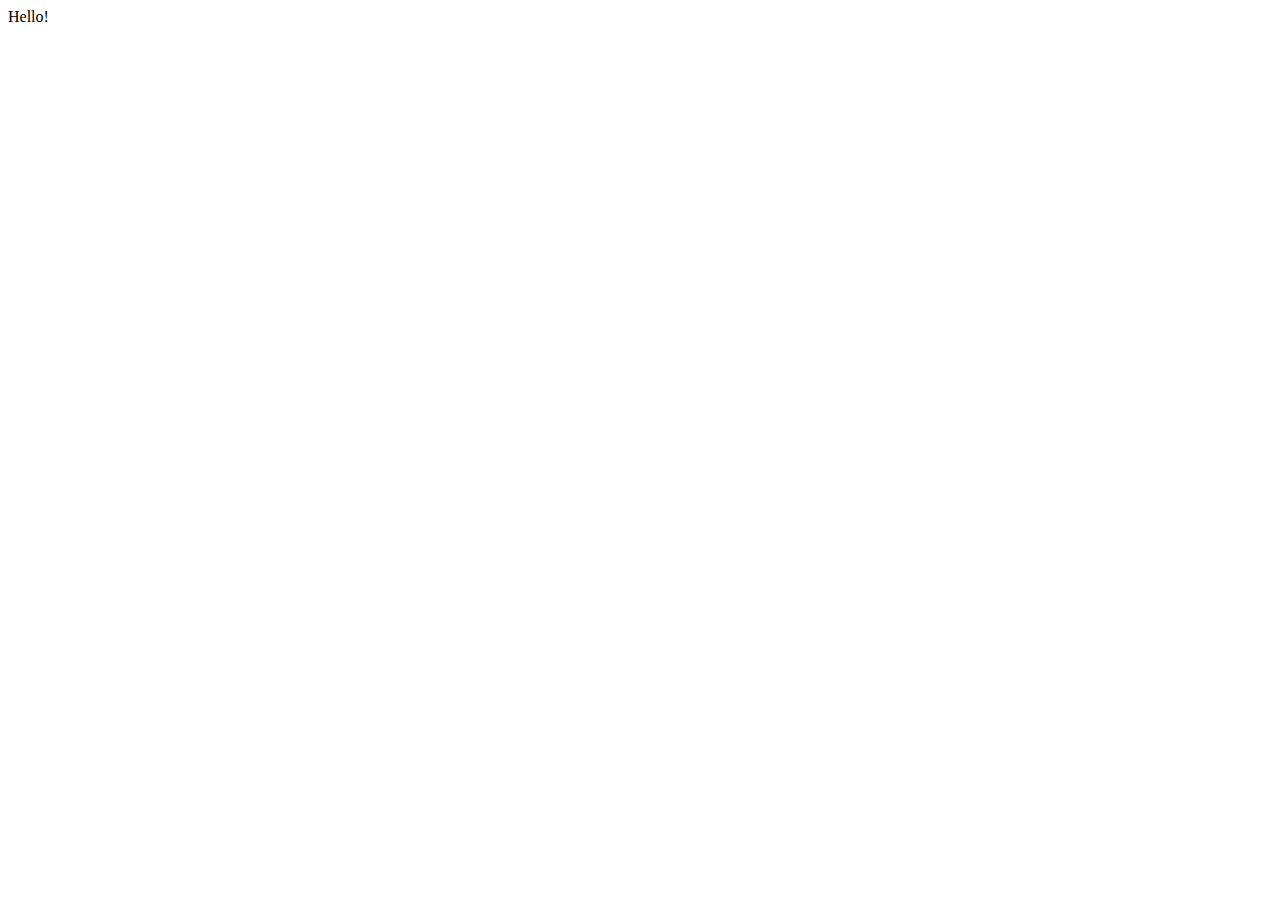
==== index.html @ f44cdb43 "test" ====
<!doctype html>

<html lang="en">

<head>
  <meta charset="utf-8">
  <title>Great Idea - Responsive I</title>

  <link href="https://fonts.googleapis.com/css?family=Bangers|Titillium+Web" rel="stylesheet">
  <link rel="stylesheet" href="css/index.css">

</head>

<body>
  <!-- Use past code you created here for Great Idea Web Page or past solution for Great Idea Web Page HTML here! -->
</body>

</html>
Hello!
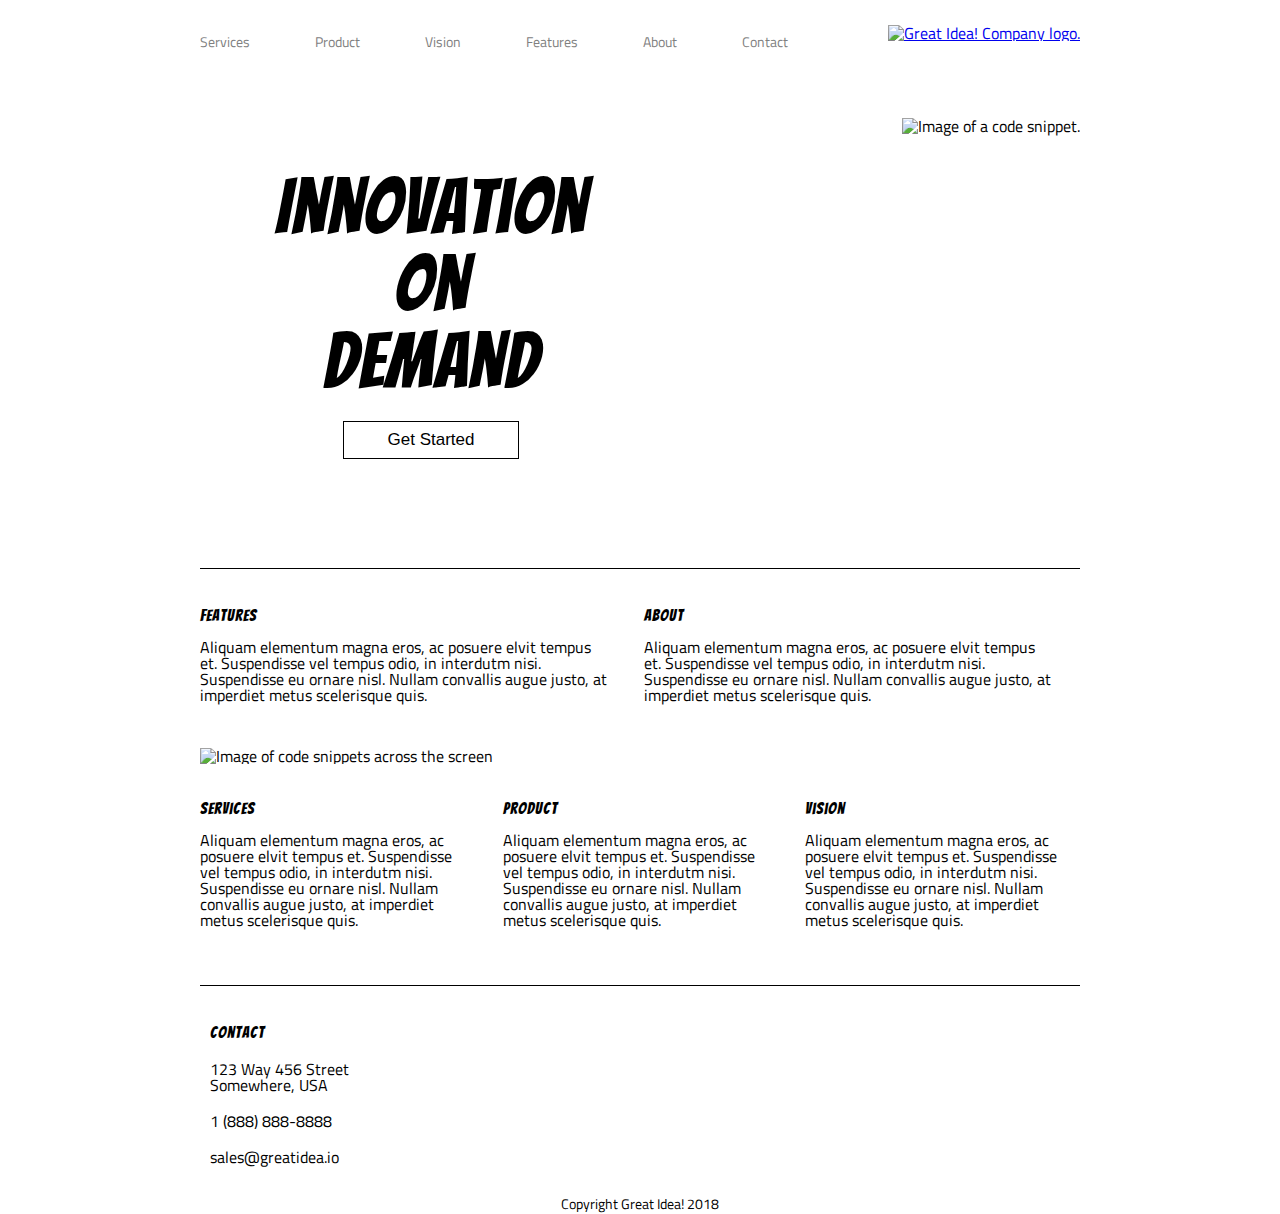
==== commit 170dc288: "MVPUpdated" ====
--- a/index.html
+++ b/index.html
@@ -5,7 +5,7 @@
 <head>
   <meta charset="utf-8">
   <title>Great Idea - Responsive I</title>
-
+  <meta name="viewport" content="width=device-width, initial-scale=1.0">
   <link href="https://fonts.googleapis.com/css?family=Bangers|Titillium+Web" rel="stylesheet">
   <link rel="stylesheet" href="css/index.css">
 
@@ -13,7 +13,101 @@
 
 <body>
   <!-- Use past code you created here for Great Idea Web Page or past solution for Great Idea Web Page HTML here! -->
-</body>
+  </head>
 
-</html>
-Hello!+  <body>
+    <div class="container">
+      <header>
+        <nav>
+          <a href="services.html">Services</a>
+          <a href="product.html">Product</a>
+          <a href="#">Vision</a>
+          <a href="#">Features</a>
+          <a href="#">About</a>
+          <a href="#">Contact</a>
+        </nav>
+        <a href="index.html">
+          <img class="logo" src="https://tk-assets.lambdaschool.com/c7e8c14d-d7ad-4d21-9c18-4a68c77e5ad5_logo.png"
+            alt="Great Idea! Company logo." />
+        </a>
+      </header>
+      <section class="cta">
+        <div class="cta-text">
+          <h1>
+            Innovation<br />
+            On<br />
+            Demand
+          </h1>
+          <button>Get Started</button>
+        </div>
+        <img src="img/header-img.png" alt="Image of a code snippet." />
+      </section>
+      <section class="main-content">
+        <div class="top-content">
+          <div class="text-content">
+            <h4>Features</h4>
+            <p>
+              Aliquam elementum magna eros, ac posuere elvit tempus et.
+              Suspendisse vel tempus odio, in interdutm nisi. Suspendisse eu
+              ornare nisl. Nullam convallis augue justo, at imperdiet metus
+              scelerisque quis.
+            </p>
+          </div>
+          <div class="text-content">
+            <h4>About</h4>
+            <p>
+              Aliquam elementum magna eros, ac posuere elvit tempus et.
+              Suspendisse vel tempus odio, in interdutm nisi. Suspendisse eu
+              ornare nisl. Nullam convallis augue justo, at imperdiet metus
+              scelerisque quis.
+            </p>
+          </div>
+        </div>
+        <img class="middle-img" src="img/mid-page-accent.jpg" alt="Image of code snippets across the screen" />
+        <div class="bottom-content">
+          <div class="text-content">
+            <h4>Services</h4>
+            <p>
+              Aliquam elementum magna eros, ac posuere elvit tempus et.
+              Suspendisse vel tempus odio, in interdutm nisi. Suspendisse eu
+              ornare nisl. Nullam convallis augue justo, at imperdiet metus
+              scelerisque quis.
+            </p>
+          </div>
+          <div class="text-content">
+            <h4>Product</h4>
+            <p>
+              Aliquam elementum magna eros, ac posuere elvit tempus et.
+              Suspendisse vel tempus odio, in interdutm nisi. Suspendisse eu
+              ornare nisl. Nullam convallis augue justo, at imperdiet metus
+              scelerisque quis.
+            </p>
+          </div>
+          <div class="text-content">
+            <h4>Vision</h4>
+            <p>
+              Aliquam elementum magna eros, ac posuere elvit tempus et.
+              Suspendisse vel tempus odio, in interdutm nisi. Suspendisse eu
+              ornare nisl. Nullam convallis augue justo, at imperdiet metus
+              scelerisque quis.
+            </p>
+          </div>
+        </div>
+      </section>
+      <section class="contact">
+        <h4>Contact</h4>
+        <p>
+          123 Way 456 Street<br />
+          Somewhere, USA
+        </p>
+        <p>1 (888) 888-8888</p>
+        <p>sales@greatidea.io</p>
+      </section>
+      <footer>
+        <p>Copyright Great Idea! 2018</p>
+      </footer>
+    </div>
+    <!-- container -->
+  </body>
+
+</html>--- a/css/index.css
+++ b/css/index.css
@@ -0,0 +1,290 @@
+/* Use your own code or past solution for Great Idea Web Page CSS here! */
+html,
+body,
+div,
+span,
+applet,
+object,
+iframe,
+h1,
+h2,
+h3,
+h4,
+h5,
+h6,
+p,
+blockquote,
+pre,
+a,
+abbr,
+acronym,
+address,
+big,
+cite,
+code,
+del,
+dfn,
+em,
+img,
+ins,
+kbd,
+q,
+s,
+samp,
+small,
+strike,
+strong,
+sub,
+sup,
+tt,
+var,
+b,
+u,
+i,
+center,
+dl,
+dt,
+dd,
+ol,
+ul,
+li,
+fieldset,
+form,
+label,
+legend,
+table,
+caption,
+tbody,
+tfoot,
+thead,
+tr,
+th,
+td,
+article,
+aside,
+canvas,
+details,
+embed,
+figure,
+figcaption,
+footer,
+header,
+hgroup,
+menu,
+nav,
+output,
+ruby,
+section,
+summary,
+time,
+mark,
+audio,
+video {
+	margin: 0;
+	padding: 0;
+	border: 0;
+	font-size: 100%;
+	font: inherit;
+	vertical-align: baseline;
+}
+
+/* HTML5 display-role reset for older browsers */
+article,
+aside,
+details,
+figcaption,
+figure,
+footer,
+header,
+hgroup,
+menu,
+nav,
+section {
+	display: block;
+}
+
+body {
+	line-height: 1;
+}
+
+ol,
+ul {
+	list-style: none;
+}
+
+blockquote,
+q {
+	quotes: none;
+}
+
+blockquote:before,
+blockquote:after,
+q:before,
+q:after {
+	content: "";
+	content: none;
+}
+
+table {
+	border-collapse: collapse;
+	border-spacing: 0;
+}
+
+/* Set every element's box-sizing to border-box */
+* {
+	box-sizing: border-box;
+}
+
+html,
+body {
+	height: 100%;
+	font-family: "Titillium Web", sans-serif;
+}
+
+h1,
+h2,
+h3,
+h4,
+h5 {
+	font-family: "Bangers", cursive;
+	letter-spacing: 1px;
+	margin-bottom: 15px;
+}
+
+.container {
+	width: 880px;
+	/* TB LR */
+	margin: 0 auto;
+}
+
+/* header */
+header {
+	display: flex;
+	justify-content: space-between;
+}
+
+header nav {
+	display: flex;
+	justify-content: space-between;
+	vertical-align: top;
+	margin-top: 35px;
+}
+
+header nav a {
+	margin-right: 65px;
+	font-size: 14px;
+	color: gray;
+	text-decoration: none;
+}
+
+header nav a:hover {
+	text-decoration: underline;
+}
+
+header nav a:first-child {
+	margin-left: 0;
+}
+
+header nav a:last-child {
+	margin-right: 0;
+}
+
+header .logo {
+	margin-top: 25px;
+}
+
+/* cta */
+.cta {
+	display: flex;
+	justify-content: space-between;
+}
+
+.cta .cta-text {
+	vertical-align: top;
+	font-size: 77px;
+	margin-top: 120px;
+	text-align: center;
+	padding: 0px 75px;
+}
+
+.cta .cta-text button {
+	background: white;
+	vertical-align: top;
+	margin-top: 6px;
+	padding: 8px 44px;
+	font-size: 17px;
+	border: 1px solid black;
+	cursor: pointer;
+}
+
+.cta .cta-text button:hover {
+	background: black;
+	color: white;
+}
+
+.cta img {
+	margin-top: 69px;
+}
+
+.main-content {
+	border-top: 1px solid black;
+	margin-top: 76px;
+	padding-top: 39px;
+}
+
+.main-content .top-content {
+	display: flex;
+}
+
+.main-content .top-content .text-content {
+	width: 410px;
+	margin-right: 34px;
+}
+
+.main-content .top-content .text-content:last-child {
+	margin-right: 0;
+}
+
+.main-content .middle-img {
+	margin-top: 45px;
+}
+
+.main-content .bottom-content {
+	margin-top: 37px;
+	display: flex;
+	justify-content: space-between;
+}
+
+.main-content .bottom-content .text-content {
+	width: 275px;
+}
+
+.main-content .bottom-content .text-content:last-child {
+	margin-right: 0;
+}
+
+.contact {
+	margin-top: 57px;
+	border-top: 1px solid black;
+	padding: 39px 10px 0;
+}
+
+.contact p {
+	margin: 20px 0;
+}
+
+footer {
+	margin: 32px 0;
+	text-align: center;
+	font-size: 14px;
+}
+@media screen and (max-width: 800px) {
+	body {
+		background-color: lightblue;
+	}
+}
+@media screen and (max-width: 500px) {
+	body {
+		background-color: orangered;
+	}
+}
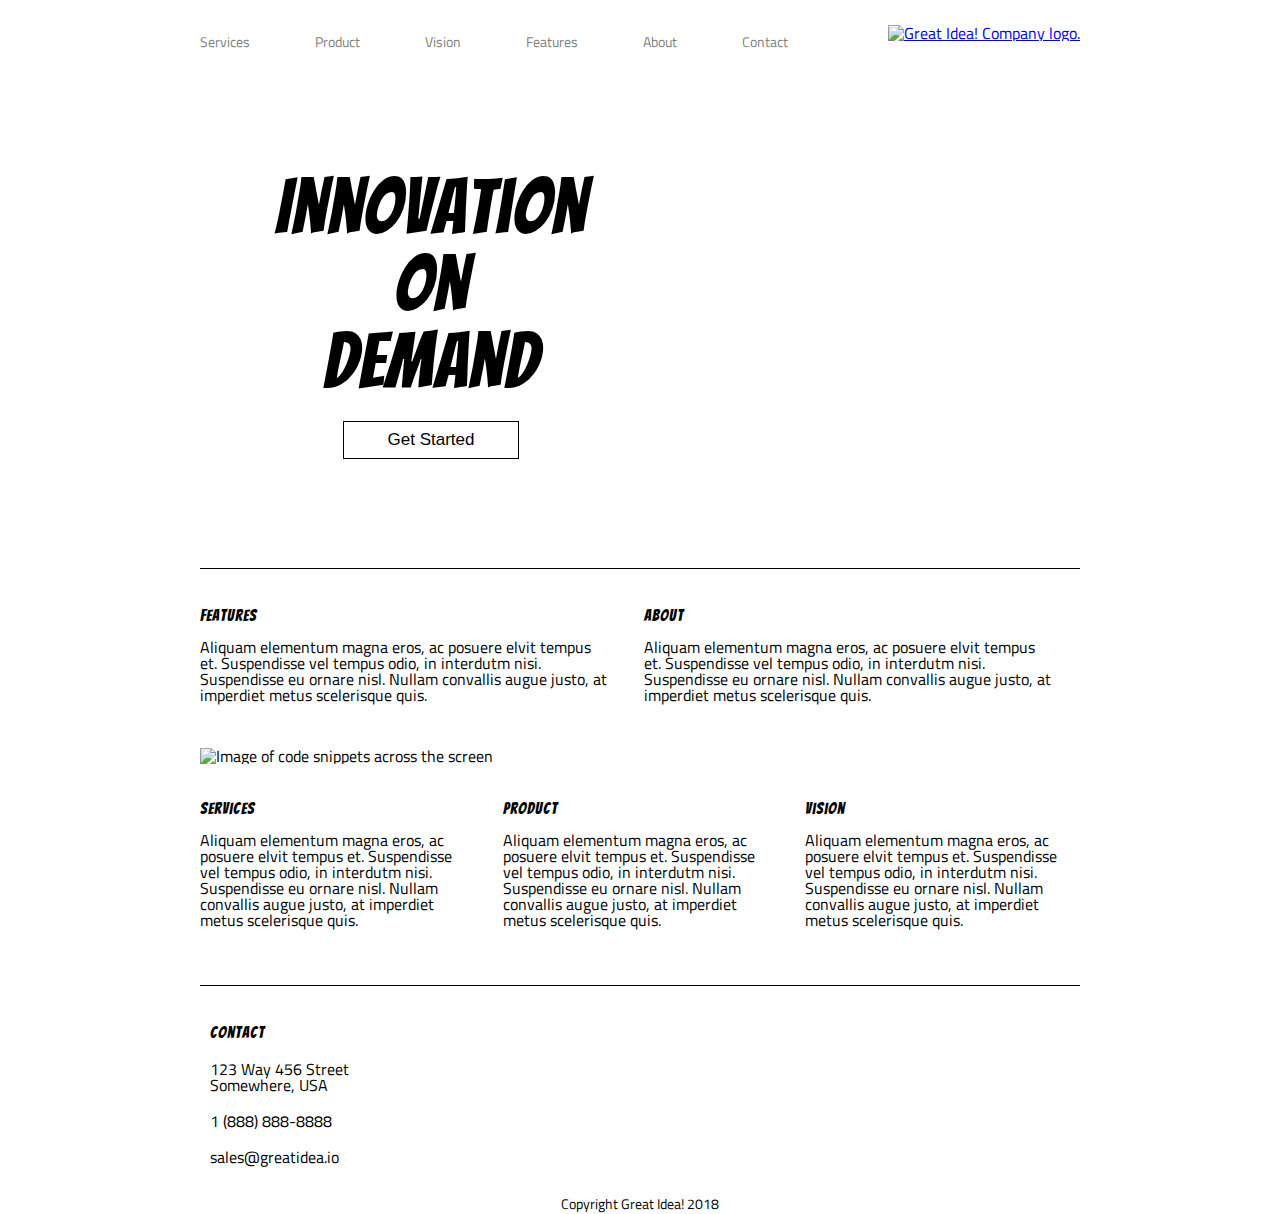
==== commit 1ae9d0b6: "updatedresponsive" ====
--- a/index.html
+++ b/index.html
@@ -26,10 +26,12 @@
           <a href="#">About</a>
           <a href="#">Contact</a>
         </nav>
-        <a href="index.html">
-          <img class="logo" src="https://tk-assets.lambdaschool.com/c7e8c14d-d7ad-4d21-9c18-4a68c77e5ad5_logo.png"
-            alt="Great Idea! Company logo." />
-        </a>
+        <div class="logocont">
+          <a href="index.html">
+            <img class="logo" src="https://tk-assets.lambdaschool.com/c7e8c14d-d7ad-4d21-9c18-4a68c77e5ad5_logo.png"
+              alt="Great Idea! Company logo." />
+          </a>
+        </div>
       </header>
       <section class="cta">
         <div class="cta-text">
@@ -40,7 +42,7 @@
           </h1>
           <button>Get Started</button>
         </div>
-        <img src="img/header-img.png" alt="Image of a code snippet." />
+
       </section>
       <section class="main-content">
         <div class="top-content">
--- a/css/index.css
+++ b/css/index.css
@@ -133,6 +133,7 @@
 /* Set every element's box-sizing to border-box */
 * {
 	box-sizing: border-box;
+	max-width: 100%;
 }
 
 html,
@@ -280,11 +281,68 @@
 }
 @media screen and (max-width: 800px) {
 	body {
-		background-color: lightblue;
+		margin: 0 auto;
+		background-color: white;
+		flex-direction: column;
+	}
+	.logocont {
+		display: flex;
+		justify-content: center;
+	}
+	header {
+		display: flex;
+		flex-direction: column-reverse;
+		justify-content: center;
+	}
+	.cta {
+		background: white;
+		vertical-align: top;
+		margin-top: 6px;
+		padding: 8px 44px;
+		font-size: 17px;
+		cursor: pointer;
+		justify-content: center;
 	}
 }
 @media screen and (max-width: 500px) {
+	.logocont {
+		display: flex;
+		justify-content: center;
+	}
 	body {
-		background-color: orangered;
-	}
-}
+		background-color: white;
+	}
+	.cta {
+		background: white;
+		vertical-align: top;
+		margin-top: 6px;
+		padding: 8px 44px;
+		font-size: 17px;
+		cursor: pointer;
+		justify-content: center;
+	}
+	header nav {
+		display: flex;
+		flex-direction: column;
+	}
+	header nav a {
+		text-align: center;
+		margin-right: 0;
+		border: 1px solid grey;
+		padding: 15px;
+	}
+	.main-content .top-content,
+	.main-content .bottom-content {
+		display: flex;
+		flex-direction: column;
+	}
+	.text-content {
+		padding-top: 30px;
+	}
+	.main-content .bottom-content .text-content {
+		width: 90%;
+	}
+	.container {
+		width: 95%;
+	}
+}
